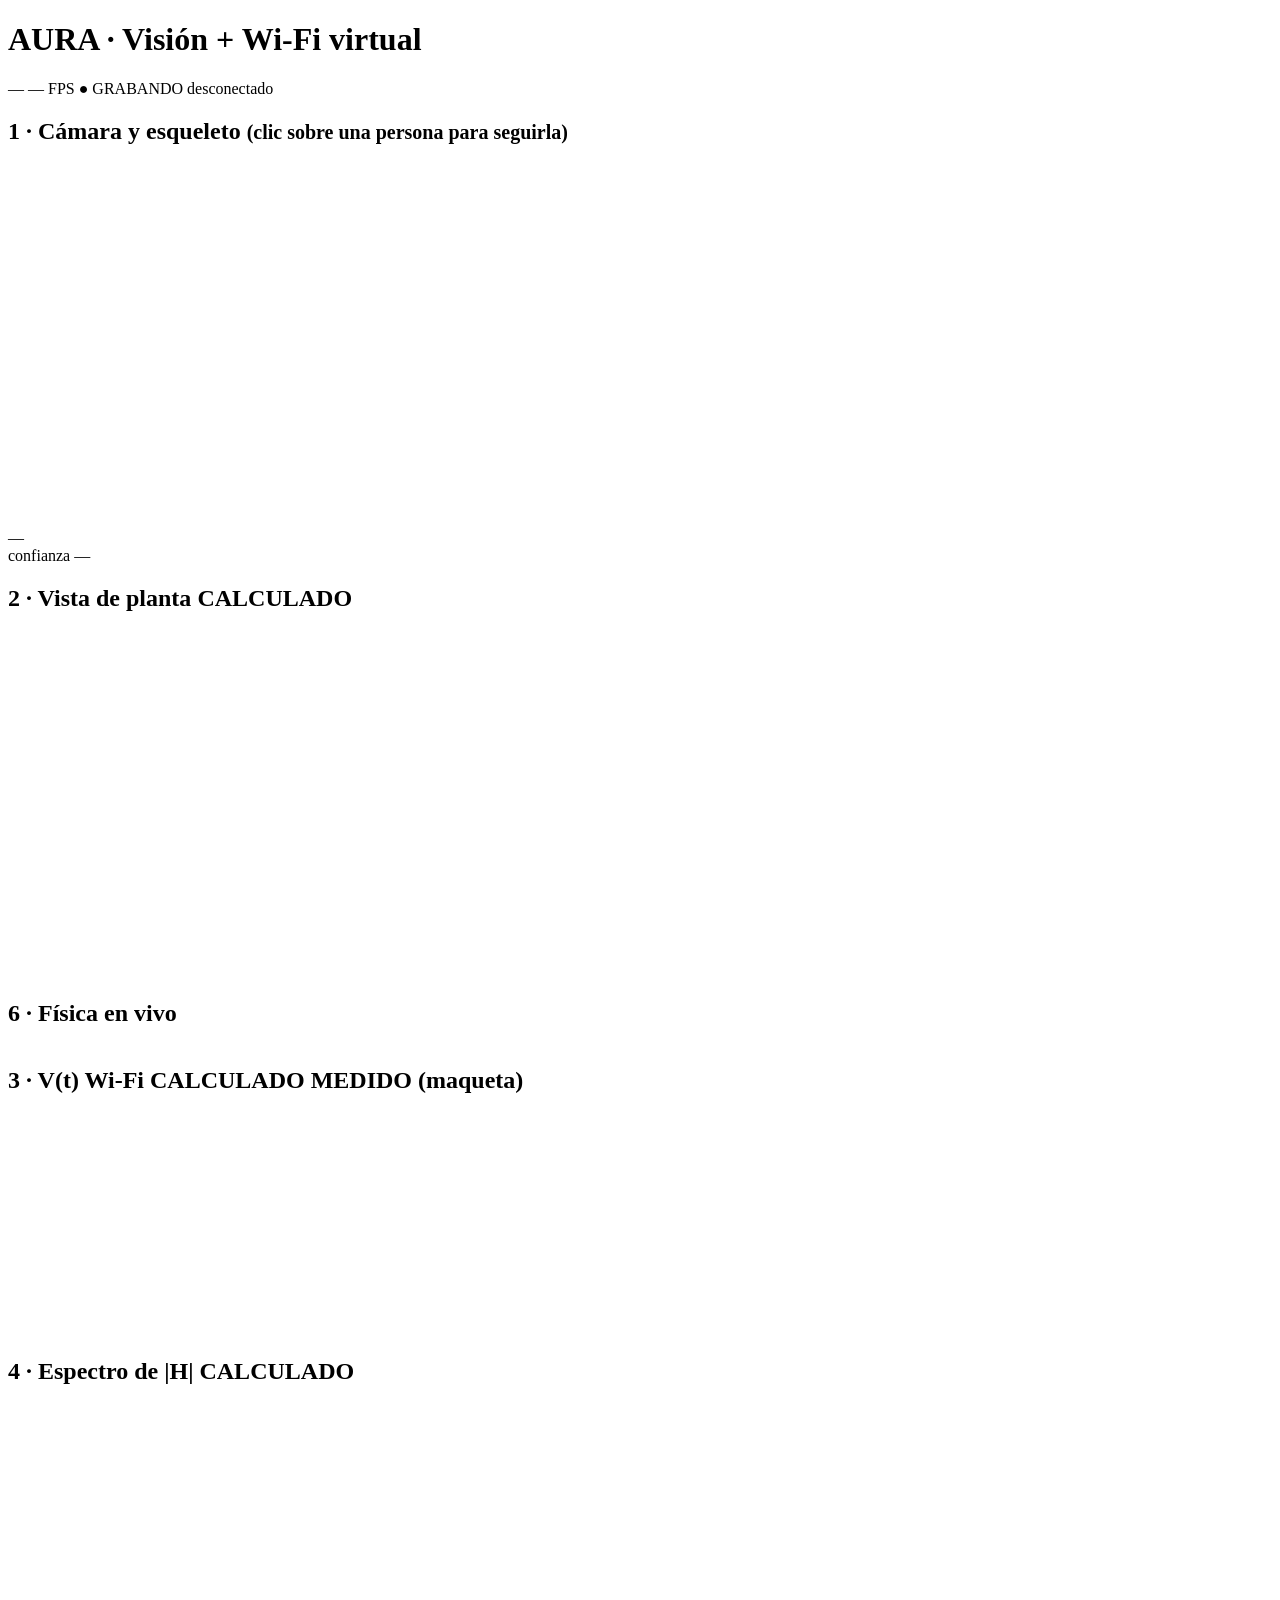
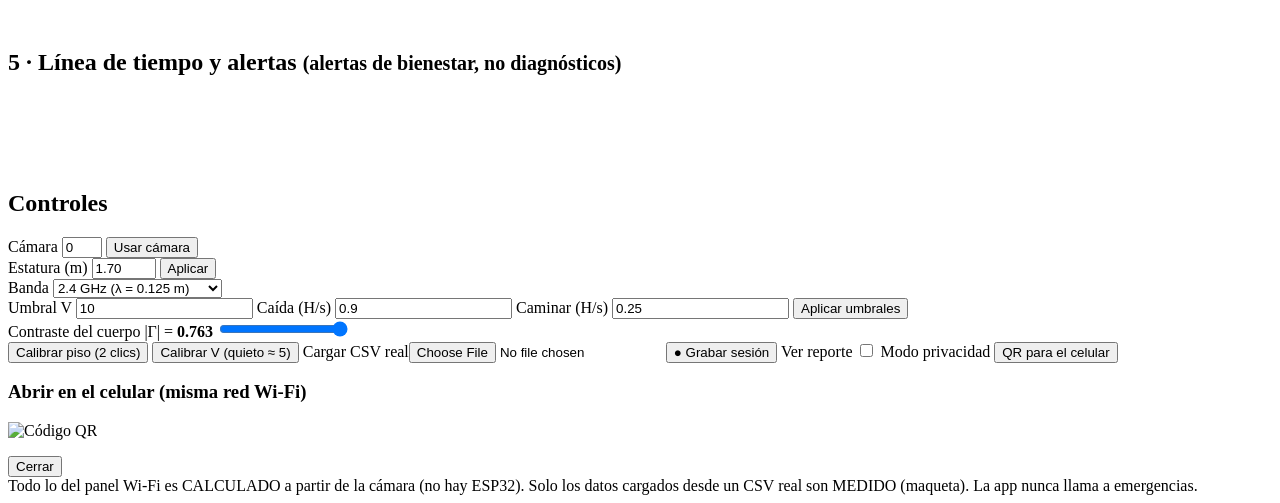
==== aura/ui/static/index.html @ 78aa361b "AURA Vision: visión en tiempo real + Wi-Fi virtual calculado Aplicación de escritorio para demostrac" ====
<!doctype html>
<html lang="es">
<head>
<meta charset="utf-8">
<meta name="viewport" content="width=device-width, initial-scale=1">
<title>AURA · Visión + Wi-Fi virtual</title>
<link rel="stylesheet" href="/static/estilo.css">
</head>
<body>
<header>
  <h1>AURA <span class="sep">·</span> Visión + Wi-Fi virtual</h1>
  <div class="chips">
    <span id="chip-fuente" class="chip">—</span>
    <span id="chip-fps" class="chip">— FPS</span>
    <span id="chip-grab" class="chip oculto">● GRABANDO</span>
    <span id="chip-con" class="chip malo">desconectado</span>
  </div>
</header>

<div id="alerta" class="alerta oculto"></div>

<main>
  <!-- 1. Video -->
  <section class="panel p-video">
    <h2>1 · Cámara y esqueleto <small>(clic sobre una persona para seguirla)</small></h2>
    <div class="lienzo-video"><canvas id="cv-video" width="640" height="360"></canvas></div>
    <div class="estado-grande">
      <div id="etiqueta" class="etiqueta">—</div>
      <div class="barra"><div id="barra-conf"></div></div>
      <div id="txt-conf" class="txt-conf">confianza —</div>
    </div>
    <div id="msg-calib" class="aviso oculto"></div>
  </section>

  <!-- 2. Planta -->
  <section class="panel p-planta">
    <h2>2 · Vista de planta <span class="calc">CALCULADO</span></h2>
    <canvas id="cv-planta" width="460" height="345"></canvas>
    <div class="leyenda" id="leyenda-caminos"></div>
  </section>

  <!-- 6. Física -->
  <section class="panel p-fisica">
    <h2>6 · Física en vivo</h2>
    <table id="tabla-fisica"></table>
  </section>

  <!-- 3. V(t) -->
  <section class="panel p-v">
    <h2>3 · V(t) Wi-Fi <span class="calc">CALCULADO</span> <span id="tag-medido" class="medido oculto">MEDIDO (maqueta)</span></h2>
    <canvas id="cv-v" width="640" height="220"></canvas>
  </section>

  <!-- 4. Espectro -->
  <section class="panel p-esp">
    <h2>4 · Espectro de |H| <span class="calc">CALCULADO</span></h2>
    <canvas id="cv-esp" width="460" height="220"></canvas>
  </section>

  <!-- 5. Línea de tiempo -->
  <section class="panel p-linea">
    <h2>5 · Línea de tiempo y alertas <small>(alertas de bienestar, no diagnósticos)</small></h2>
    <canvas id="cv-linea" width="900" height="70"></canvas>
    <ul id="lista-alertas"></ul>
  </section>

  <!-- Controles -->
  <section class="panel p-ctrl">
    <h2>Controles</h2>
    <div class="ctrl">
      <label>Cámara <input id="in-camara" type="number" min="0" max="9" value="0"></label>
      <button id="bt-camara">Usar cámara</button>
    </div>
    <div class="ctrl">
      <label>Estatura (m) <input id="in-estatura" type="number" min="0.8" max="2.3" step="0.01" value="1.70"></label>
      <button id="bt-estatura">Aplicar</button>
    </div>
    <div class="ctrl">
      <label>Banda
        <select id="in-banda"><option value="2.4">2.4 GHz (λ = 0.125 m)</option>
        <option value="5.18">5.18 GHz (λ = 0.0579 m)</option></select></label>
    </div>
    <div class="ctrl">
      <label>Umbral V <input id="in-umbralv" type="number" step="1" value="10"></label>
      <label>Caída (H/s) <input id="in-caida" type="number" step="0.1" value="0.9"></label>
      <label>Caminar (H/s) <input id="in-caminar" type="number" step="0.01" value="0.25"></label>
      <button id="bt-umbrales">Aplicar umbrales</button>
    </div>
    <div class="ctrl">
      <label>Contraste del cuerpo |Γ| = <b id="txt-gamma">0.763</b>
        <input id="in-contraste" type="range" min="0" max="1" step="0.01" value="1"></label>
    </div>
    <div class="ctrl botones">
      <button id="bt-calibrar">Calibrar piso (2 clics)</button>
      <button id="bt-calv">Calibrar V (quieto ≈ 5)</button>
      <label class="boton-archivo">Cargar CSV real<input id="in-csv" type="file" accept=".csv,text/csv"></label>
      <button id="bt-grabar" class="rojo">● Grabar sesión</button>
      <a id="lnk-reporte" class="oculto" target="_blank">Ver reporte</a>
      <label class="switch"><input id="in-priv" type="checkbox"> Modo privacidad</label>
      <button id="bt-qr">QR para el celular</button>
    </div>
    <div id="msg" class="msg"></div>
  </section>
</main>

<div id="modal-qr" class="modal oculto">
  <div class="caja-modal">
    <h3>Abrir en el celular (misma red Wi-Fi)</h3>
    <img id="img-qr" alt="Código QR">
    <p id="url-qr"></p>
    <button id="bt-cerrar-qr">Cerrar</button>
  </div>
</div>

<footer>Todo lo del panel Wi-Fi es <span class="calc">CALCULADO</span> a partir de la cámara (no hay ESP32).
Solo los datos cargados desde un CSV real son <span class="medido">MEDIDO (maqueta)</span>.
La app nunca llama a emergencias.</footer>
<script src="/static/app.js"></script>
</body>
</html>
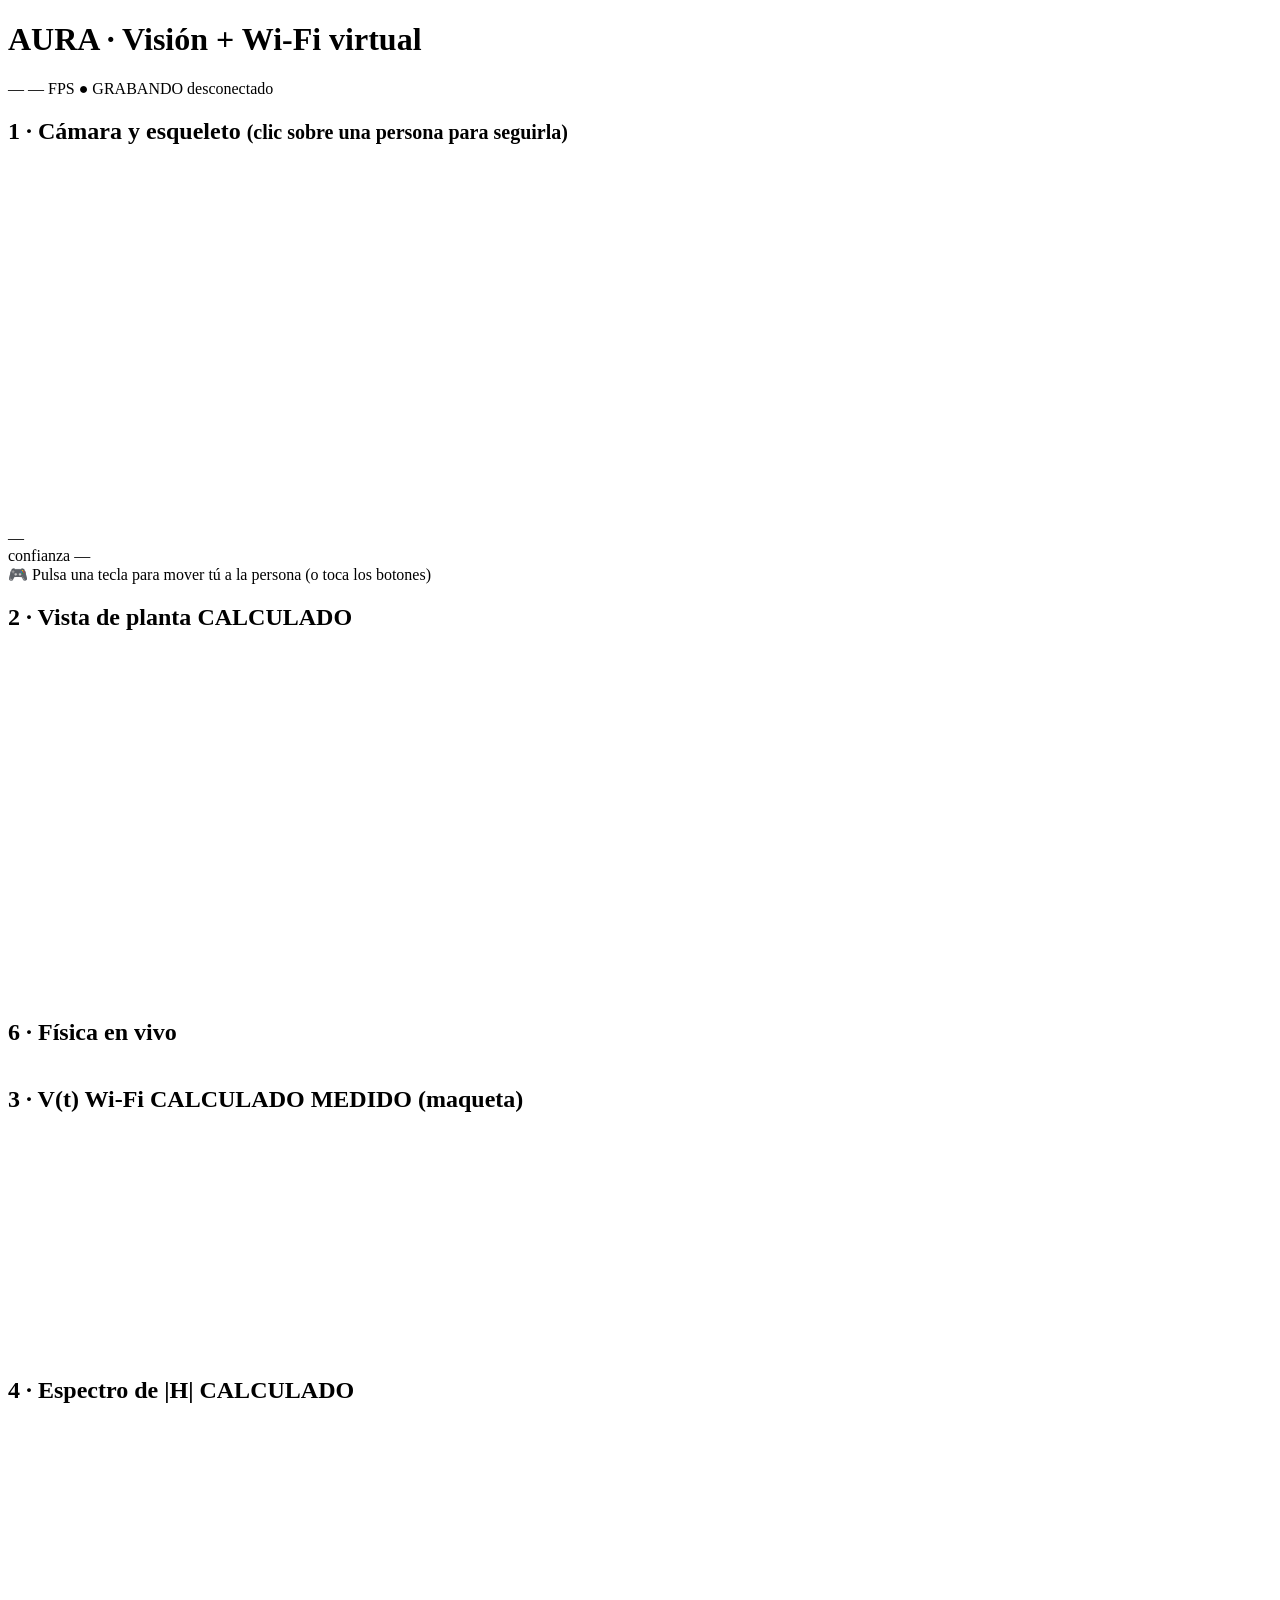
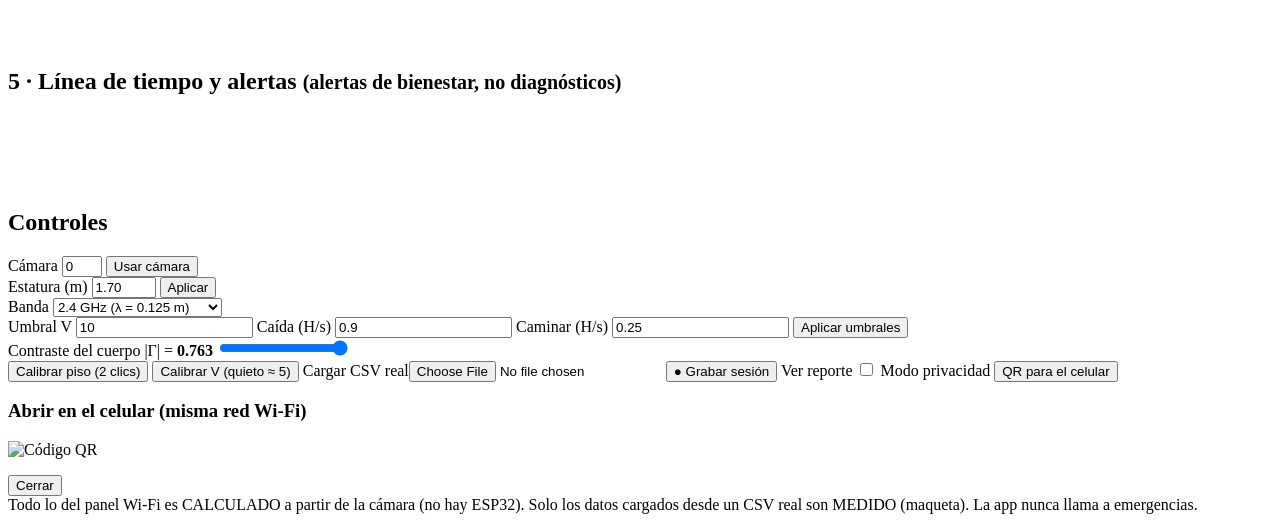
==== commit 4a41281d: "Simulador: mover a la persona con el teclado (y botones táctiles) - Marioneta con física (caída libr" ====
--- a/aura/ui/static/index.html
+++ b/aura/ui/static/index.html
@@ -30,6 +30,10 @@
       <div id="txt-conf" class="txt-conf">confianza —</div>
     </div>
     <div id="msg-calib" class="aviso oculto"></div>
+    <div id="mando" class="mando oculto">
+      <div class="mando-titulo" id="mando-titulo">🎮 Pulsa una tecla para mover tú a la persona (o toca los botones)</div>
+      <div id="mando-botones" class="mando-botones"></div>
+    </div>
   </section>
 
   <!-- 2. Planta -->
